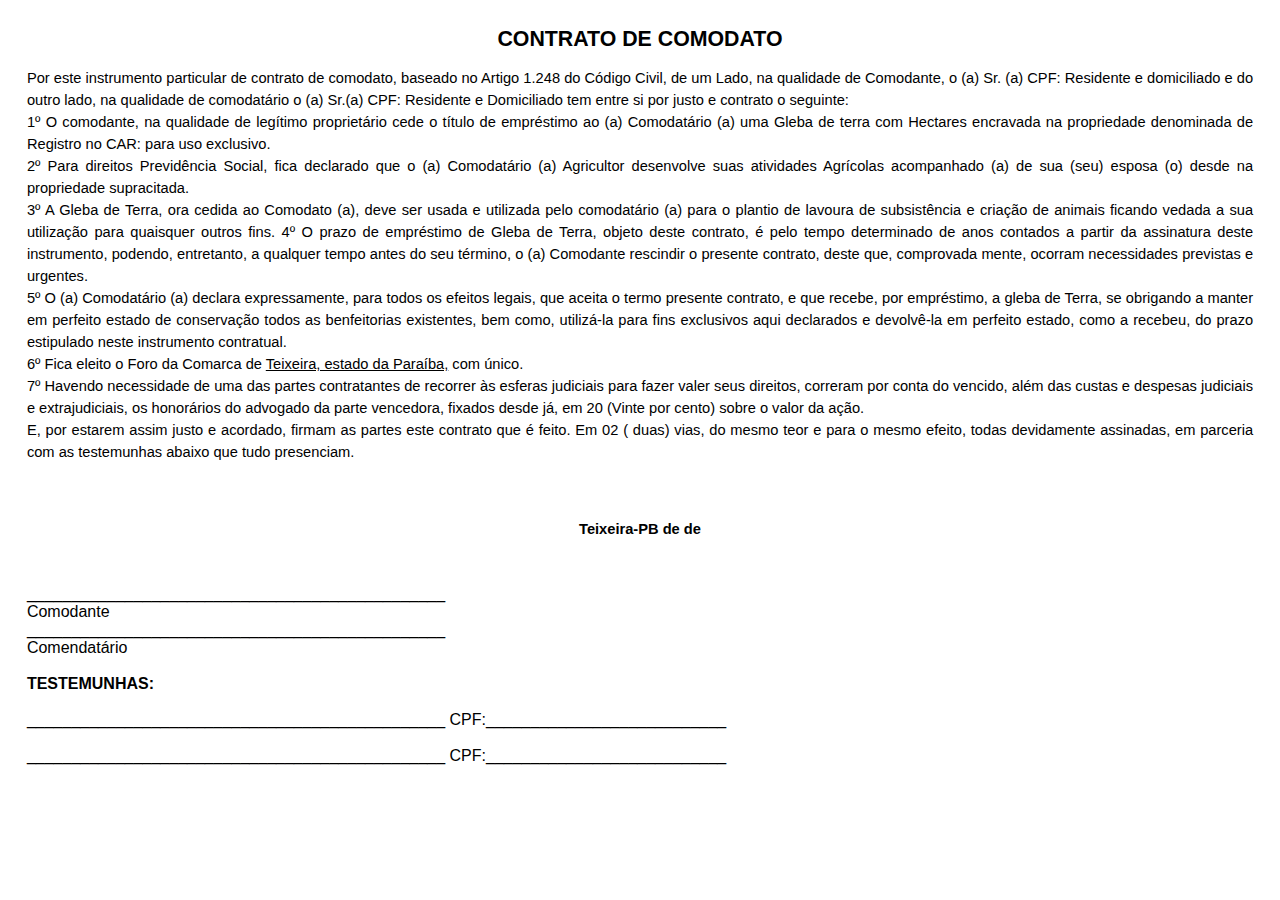
==== result.html @ c475a29f "Comodato Pronto Modelo CAR" ====
<html>
    <head>
        <script src="result.js"></script>
        <title>
        CONTRATO DE COMODATO 
        </title>
        <link rel="stylesheet" href="s/estilo.css" />
        
    </head>
    <body>
        <h1><b> CONTRATO DE COMODATO </b></h1>
        <p>
            Por este instrumento particular de contrato de comodato, baseado no Artigo 1.248 do Código Civil, de um Lado, na qualidade de Comodante, o (a) Sr. (a) <span id="result-comodante"></span> CPF: <span id="result-comodantecpf"></span> Residente e domiciliado <span id="result-comodanteendereco"></span> e do outro lado, na qualidade de comodatário o (a) Sr.(a) <span id="result-comandatario"></span> CPF: <span id="result-comandatariocpf"></span> Residente e Domiciliado <span id="result-comandatarioendereco"></span> tem entre si por justo e contrato o seguinte: <br>
            1º O comodante, na qualidade de legítimo proprietário <span id="result-comodante1"></span> cede o título de empréstimo ao (a) Comodatário (a) uma Gleba de terra com <span id="result-terrahec"></span> Hectares encravada na propriedade denominada de <span id="result-localterra"></span> Registro no CAR: <span id="result-car"></span> para uso exclusivo. <br>
            2º Para direitos Previdência Social, fica declarado que o (a) Comodatário (a) Agricultor <span1 id="result-comandatario"></span1> desenvolve suas atividades Agrícolas acompanhado (a) de sua (seu) esposa (o) <span id="result-conjuge"></span> desde <span id="result-tempoterra"></span> na propriedade supracitada. <br>
            3º A Gleba de Terra, ora cedida ao Comodato (a), deve ser usada e utilizada pelo comodatário (a) para o plantio de lavoura de subsistência e criação de animais ficando vedada a sua utilização para quaisquer outros fins. 
            4º O prazo de empréstimo de Gleba de Terra, objeto deste contrato, é pelo tempo determinado de <span id="result-tempocontrato"></span> anos contados a partir da assinatura deste instrumento, podendo, entretanto, a qualquer tempo antes do seu término, o (a) Comodante rescindir o presente contrato, deste que, comprovada mente, ocorram necessidades previstas e urgentes. <br>
            5º O (a) Comodatário (a) declara expressamente, para todos os efeitos legais, que aceita o termo presente contrato, e que recebe, por empréstimo, a gleba de Terra, se obrigando a manter em perfeito estado de conservação todos as benfeitorias existentes, bem como, utilizá-la para fins exclusivos aqui declarados e devolvê-la em perfeito estado, como a recebeu, do prazo estipulado neste instrumento contratual. <br>
            6º Fica eleito o Foro da Comarca de <u>Teixeira, estado da Paraíba,</u> com único. <br>
            7º Havendo necessidade de uma das partes contratantes de recorrer às esferas judiciais para fazer valer seus direitos, correram por conta do vencido, além das custas e despesas judiciais e extrajudiciais, os honorários do advogado da parte vencedora, fixados desde já, em 20 (Vinte por cento) sobre o valor da ação. <br>
            E, por estarem assim justo e acordado, firmam as partes este contrato que é feito. Em 02 ( duas) vias, do mesmo teor e para o mesmo efeito, todas devidamente assinadas, em parceria com as testemunhas abaixo que tudo presenciam. <br>
            <br>
            <br>
            <h2>Teixeira-PB <span id="result-dia"></span> de <span id="result-mes"></span> de <span id="result-ano"></span></h2>
            <br>
            <br>
            _______________________________________________ <br>
            Comodante <br>
            _______________________________________________ <br>
            Comendatário <br>
            <br>
            <b> TESTEMUNHAS: </b> <br>
            <br>
            _______________________________________________ CPF:___________________________ <br>
            <br>
            _______________________________________________ CPF:___________________________ <br>


        </p>
    </body>
</html>
---- s/estilo.css ----
body    {
    padding: 5mm;
    font-family: Arial, Helvetica, sans-serif;
}
span    {
     color:#000001; 
     font-size:11pt; 
     text-decoration:underline; 
     background-color:#ffffff;
     text-align: justify;
     font-weight: bold;
}
h1  {
    font-size: 16pt;
    text-align: center;
}
h2 {
    font-size: 11pt;
    text-align: center;
}
p   {
    font-size: 11pt;
    text-align: justify;
    line-height: 1.5;
}
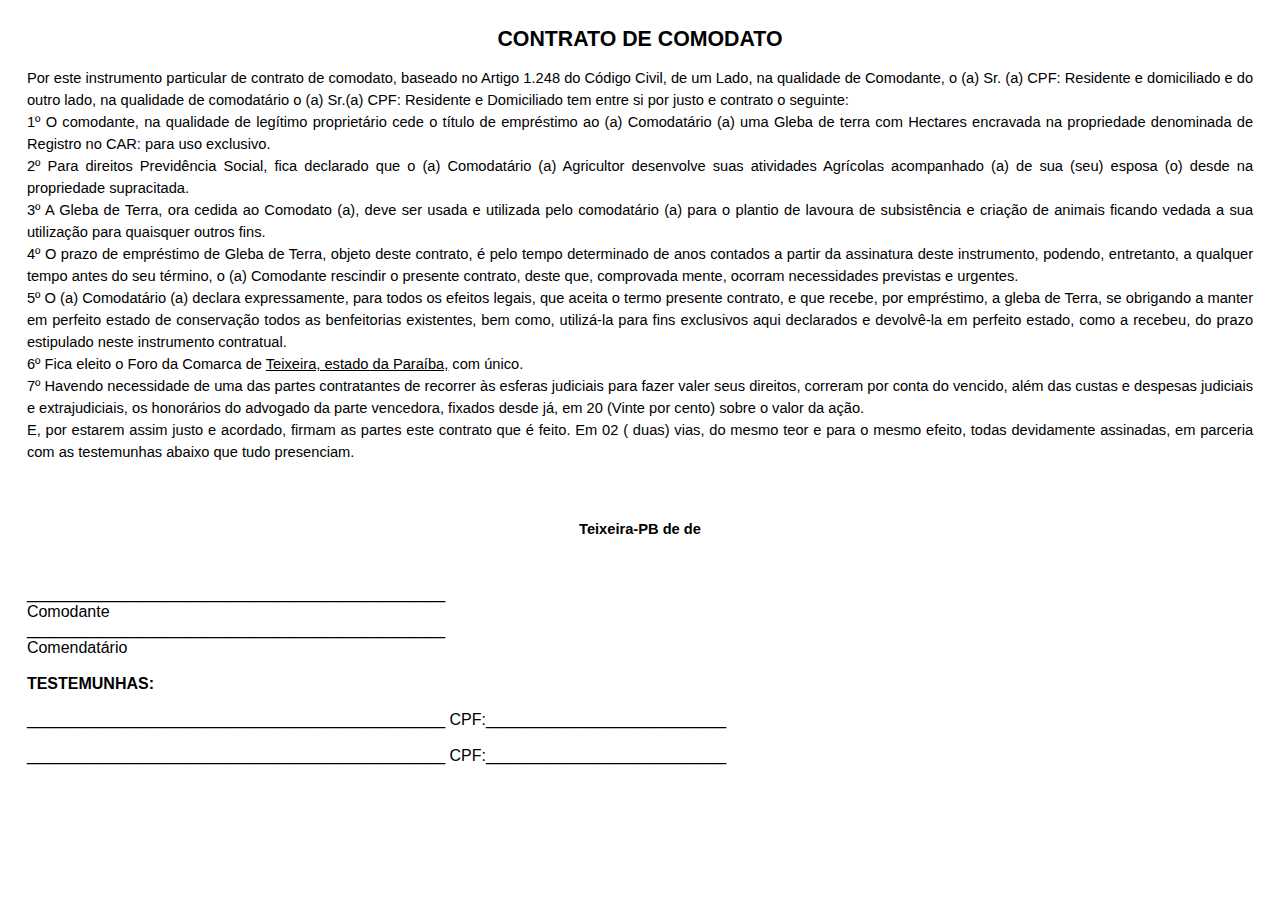
==== commit d3d1a4af: "formatação da index" ====
--- a/result.html
+++ b/result.html
@@ -13,7 +13,7 @@
             Por este instrumento particular de contrato de comodato, baseado no Artigo 1.248 do Código Civil, de um Lado, na qualidade de Comodante, o (a) Sr. (a) <span id="result-comodante"></span> CPF: <span id="result-comodantecpf"></span> Residente e domiciliado <span id="result-comodanteendereco"></span> e do outro lado, na qualidade de comodatário o (a) Sr.(a) <span id="result-comandatario"></span> CPF: <span id="result-comandatariocpf"></span> Residente e Domiciliado <span id="result-comandatarioendereco"></span> tem entre si por justo e contrato o seguinte: <br>
             1º O comodante, na qualidade de legítimo proprietário <span id="result-comodante1"></span> cede o título de empréstimo ao (a) Comodatário (a) uma Gleba de terra com <span id="result-terrahec"></span> Hectares encravada na propriedade denominada de <span id="result-localterra"></span> Registro no CAR: <span id="result-car"></span> para uso exclusivo. <br>
             2º Para direitos Previdência Social, fica declarado que o (a) Comodatário (a) Agricultor <span1 id="result-comandatario"></span1> desenvolve suas atividades Agrícolas acompanhado (a) de sua (seu) esposa (o) <span id="result-conjuge"></span> desde <span id="result-tempoterra"></span> na propriedade supracitada. <br>
-            3º A Gleba de Terra, ora cedida ao Comodato (a), deve ser usada e utilizada pelo comodatário (a) para o plantio de lavoura de subsistência e criação de animais ficando vedada a sua utilização para quaisquer outros fins. 
+            3º A Gleba de Terra, ora cedida ao Comodato (a), deve ser usada e utilizada pelo comodatário (a) para o plantio de lavoura de subsistência e criação de animais ficando vedada a sua utilização para quaisquer outros fins. <br>
             4º O prazo de empréstimo de Gleba de Terra, objeto deste contrato, é pelo tempo determinado de <span id="result-tempocontrato"></span> anos contados a partir da assinatura deste instrumento, podendo, entretanto, a qualquer tempo antes do seu término, o (a) Comodante rescindir o presente contrato, deste que, comprovada mente, ocorram necessidades previstas e urgentes. <br>
             5º O (a) Comodatário (a) declara expressamente, para todos os efeitos legais, que aceita o termo presente contrato, e que recebe, por empréstimo, a gleba de Terra, se obrigando a manter em perfeito estado de conservação todos as benfeitorias existentes, bem como, utilizá-la para fins exclusivos aqui declarados e devolvê-la em perfeito estado, como a recebeu, do prazo estipulado neste instrumento contratual. <br>
             6º Fica eleito o Foro da Comarca de <u>Teixeira, estado da Paraíba,</u> com único. <br>
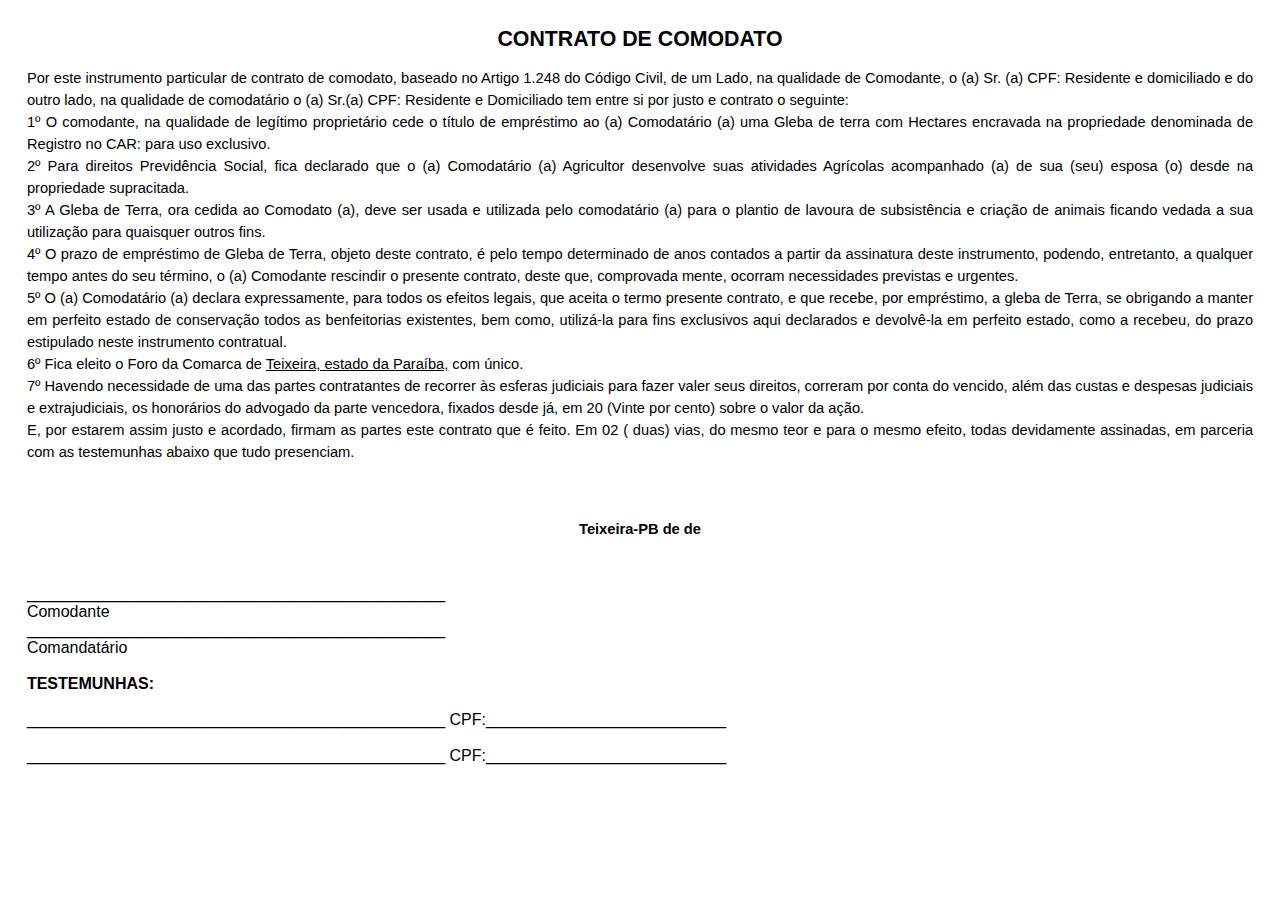
==== commit 66bc5f6f: "erro de escrita" ====
--- a/result.html
+++ b/result.html
@@ -12,7 +12,7 @@
         <p>
             Por este instrumento particular de contrato de comodato, baseado no Artigo 1.248 do Código Civil, de um Lado, na qualidade de Comodante, o (a) Sr. (a) <span id="result-comodante"></span> CPF: <span id="result-comodantecpf"></span> Residente e domiciliado <span id="result-comodanteendereco"></span> e do outro lado, na qualidade de comodatário o (a) Sr.(a) <span id="result-comandatario"></span> CPF: <span id="result-comandatariocpf"></span> Residente e Domiciliado <span id="result-comandatarioendereco"></span> tem entre si por justo e contrato o seguinte: <br>
             1º O comodante, na qualidade de legítimo proprietário <span id="result-comodante1"></span> cede o título de empréstimo ao (a) Comodatário (a) uma Gleba de terra com <span id="result-terrahec"></span> Hectares encravada na propriedade denominada de <span id="result-localterra"></span> Registro no CAR: <span id="result-car"></span> para uso exclusivo. <br>
-            2º Para direitos Previdência Social, fica declarado que o (a) Comodatário (a) Agricultor <span1 id="result-comandatario"></span1> desenvolve suas atividades Agrícolas acompanhado (a) de sua (seu) esposa (o) <span id="result-conjuge"></span> desde <span id="result-tempoterra"></span> na propriedade supracitada. <br>
+            2º Para direitos Previdência Social, fica declarado que o (a) Comodatário (a) Agricultor <span id="result-comandatario1"></span> desenvolve suas atividades Agrícolas acompanhado (a) de sua (seu) esposa (o) <span id="result-conjuge"></span> desde <span id="result-tempoterra"></span> na propriedade supracitada. <br>
             3º A Gleba de Terra, ora cedida ao Comodato (a), deve ser usada e utilizada pelo comodatário (a) para o plantio de lavoura de subsistência e criação de animais ficando vedada a sua utilização para quaisquer outros fins. <br>
             4º O prazo de empréstimo de Gleba de Terra, objeto deste contrato, é pelo tempo determinado de <span id="result-tempocontrato"></span> anos contados a partir da assinatura deste instrumento, podendo, entretanto, a qualquer tempo antes do seu término, o (a) Comodante rescindir o presente contrato, deste que, comprovada mente, ocorram necessidades previstas e urgentes. <br>
             5º O (a) Comodatário (a) declara expressamente, para todos os efeitos legais, que aceita o termo presente contrato, e que recebe, por empréstimo, a gleba de Terra, se obrigando a manter em perfeito estado de conservação todos as benfeitorias existentes, bem como, utilizá-la para fins exclusivos aqui declarados e devolvê-la em perfeito estado, como a recebeu, do prazo estipulado neste instrumento contratual. <br>
@@ -27,7 +27,7 @@
             _______________________________________________ <br>
             Comodante <br>
             _______________________________________________ <br>
-            Comendatário <br>
+            Comandatário <br>
             <br>
             <b> TESTEMUNHAS: </b> <br>
             <br>
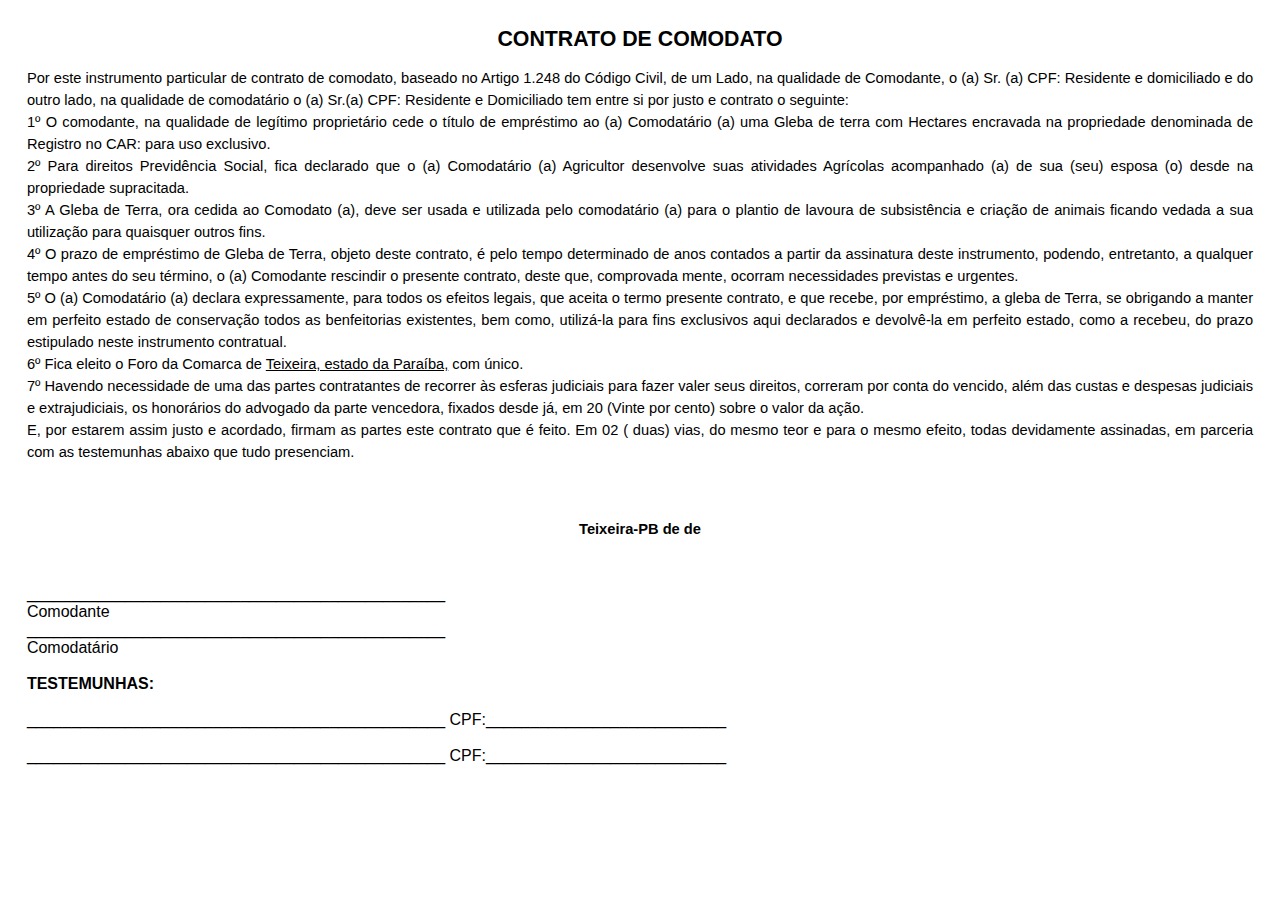
==== commit 9acec0da: "repaginação" ====
--- a/result.html
+++ b/result.html
@@ -4,7 +4,7 @@
         <title>
         CONTRATO DE COMODATO 
         </title>
-        <link rel="stylesheet" href="s/estilo.css" />
+        <link rel="stylesheet" href="style/result.css" />
         
     </head>
     <body>
@@ -27,7 +27,7 @@
             _______________________________________________ <br>
             Comodante <br>
             _______________________________________________ <br>
-            Comandatário <br>
+            Comodatário <br>
             <br>
             <b> TESTEMUNHAS: </b> <br>
             <br>
--- a/style/result.css
+++ b/style/result.css
@@ -0,0 +1,25 @@
+body    {
+    padding: 5mm;
+    font-family: Arial, Helvetica, sans-serif;
+}
+span    {
+     color:#000001; 
+     font-size:11pt; 
+     text-decoration:underline; 
+     background-color:#ffffff;
+     text-align: justify;
+     font-weight: bold;
+}
+h1  {
+    font-size: 16pt;
+    text-align: center;
+}
+h2 {
+    font-size: 11pt;
+    text-align: center;
+}
+p   {
+    font-size: 11pt;
+    text-align: justify;
+    line-height: 1.5;
+}